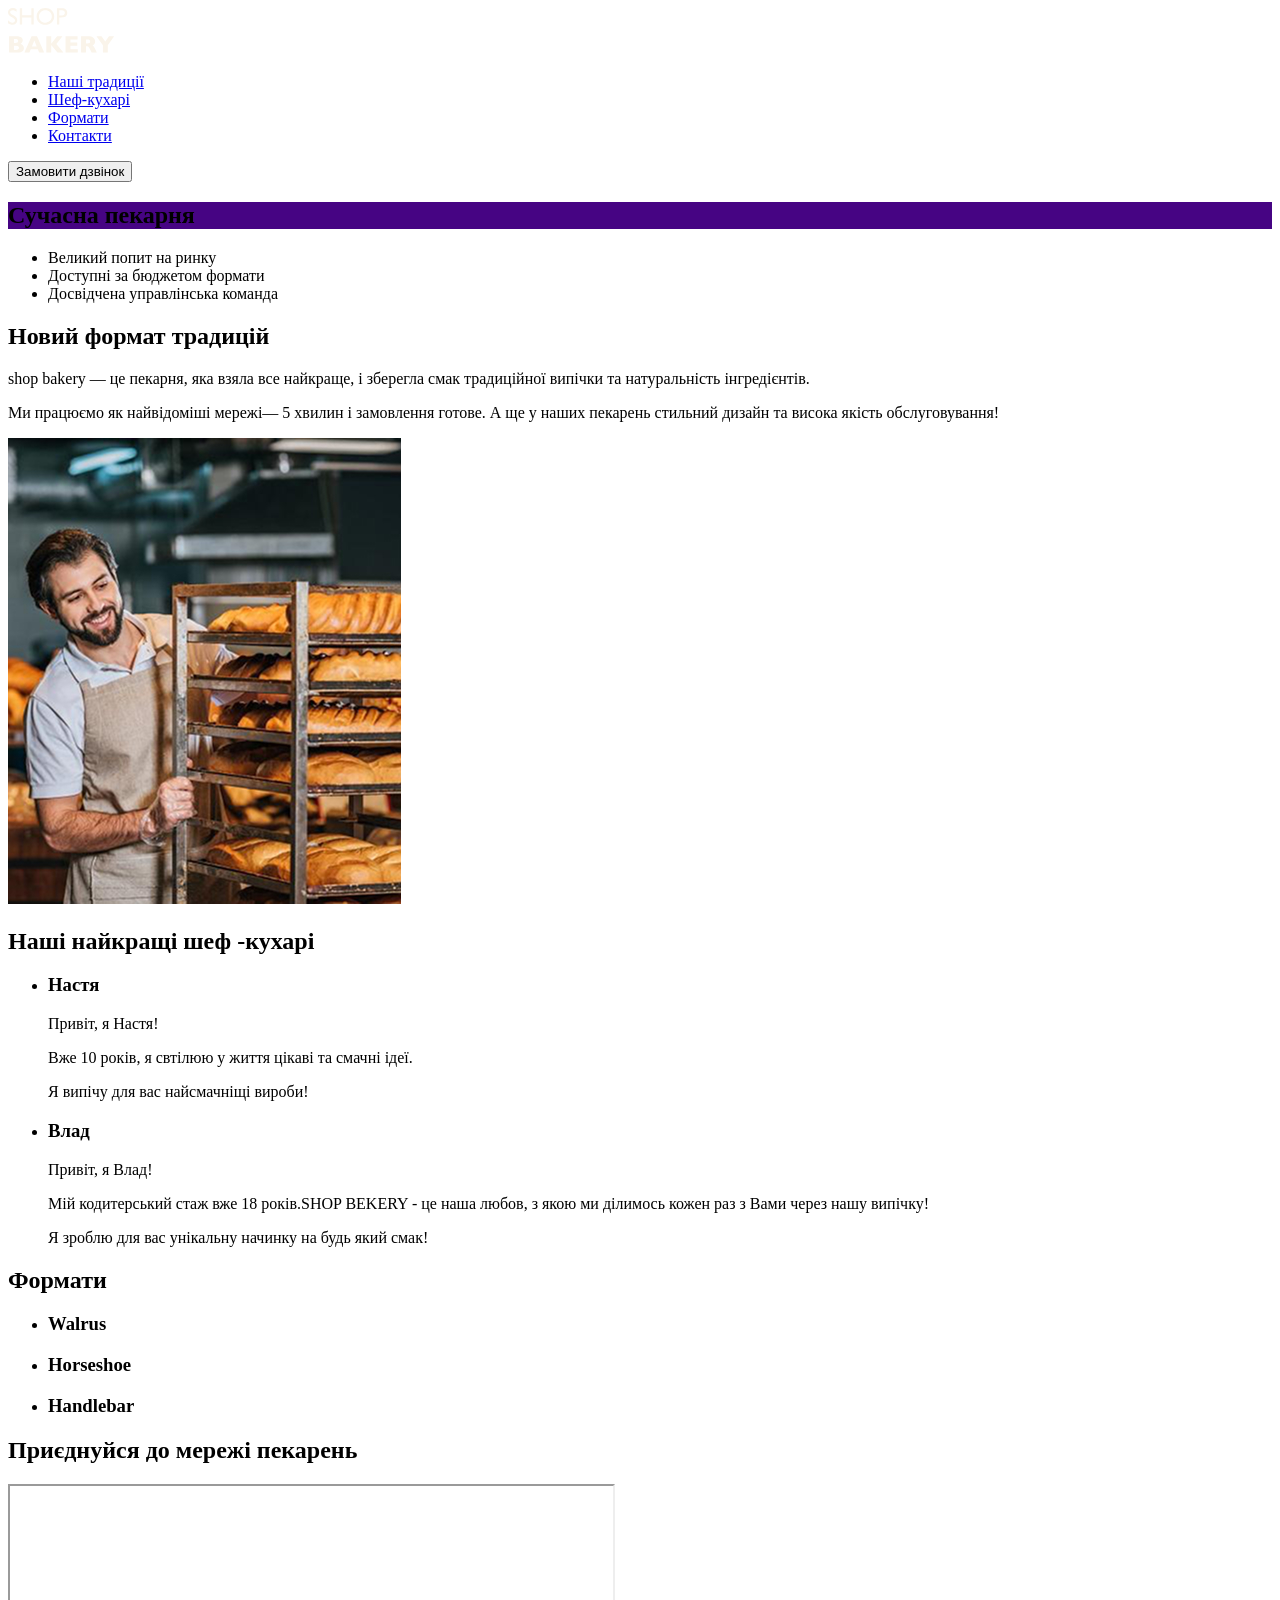
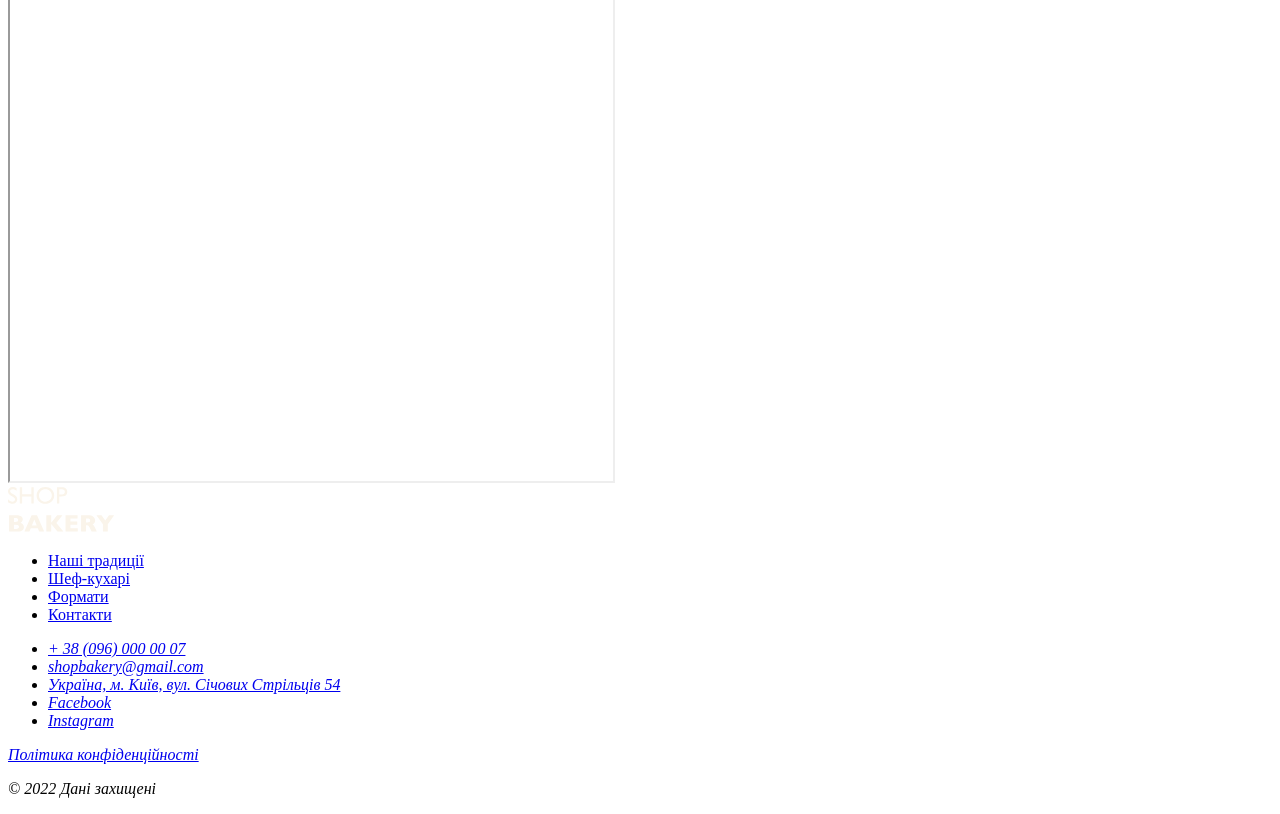
==== Frontend/index.html @ cfb3f18e "Add files via upload" ====
<!doctype html>
<html lang="uk">
  <head>
    <meta charset="UTF-8" />
    <meta http-equiv="X-UA-Compatible" content="IE=edge" />
    <meta name="viewport" content="width=device-width, initial-scale=1.0" />
    <title>Сучасна пекарня</title>
    <style>
      h1 {
        background-color: rgb(70, 4, 131);
      }
    </style>
    <link rel="stylesheet" href="./css/styles.css" />
  </head>
  <body>
    <header>
      <nav>
        <a href="/">
          <img src="./images/logo.svg" alt="Логотип Сучасна пекарня" />
        </a>
        <ul>
          <li><a href="#traditions-section">Наші традиції</a></li>
          <li><a href="#chefs-section">Шеф-кухарі</a></li>
          <li><a href="#formats-section">Формати</a></li>
          <li><a href="#contact-section">Контакти</a></li>
        </ul>
      </nav>
      <button type="button">Замовити дзвінок</button>
    </header>
    <main>
      <section>
        <h1 class="main-title">Сучасна пекарня</h1>
      </section>
      <section id="traditions-section">
        <ul>
          <li>Великий попит на ринку</li>
          <li>Доступні за бюджетом формати</li>
          <li>Досвідчена управлінська команда</li>
        </ul>
        <h2>Новий формат традицій</h2>
        <p>
          <span>shop bakery</span> — це пекарня, яка взяла все найкраще, і
          зберегла смак традиційної випічки та натуральність інгредієнтів.
        </p>
        <p>
          Ми працюємо як найвідоміші мережі—
          <span>5 хвилин і замовлення готове</span>. А ще у наших пекарень
          стильний дизайн та висока якість обслуговування!
        </p>
        <img
          src="./images/bakerman.jpg"
          alt="Пекар посміхається дивлячись на батони"
        />
      </section>
      <section id="chefs-section">
        <h2>Наші найкращі шеф -кухарі</h2>
        <ul>
          <li>
            <article>
              <h3>Настя</h3>
              <p>Привіт, я Настя!</p>
              <p>Вже 10 років, я свтілюю у життя цікаві та смачні ідеї.</p>
              <p>Я випічу для вас найсмачніщі вироби!</p>
            </article>
          </li>
          <li>
            <article>
              <h3>Влад</h3>
              <p>Привіт, я Влад!</p>
              <p>
                Мій кодитерський стаж вже 18 років.SHOP BEKERY - це наша любов,
                з якою ми ділимось кожен раз з Вами через нашу випічку!
              </p>
              <p>Я зроблю для вас унікальну начинку на будь який смак!</p>
            </article>
          </li>
        </ul>
      </section>
      <section id="formats-section">
        <h2>Формати</h2>
        <ul>
          <li>
            <article>
              <h3 lang="en">Walrus</h3>
            </article>
          </li>
          <li>
            <article>
              <h3 lang="en">Horseshoe</h3>
            </article>
          </li>
          <li>
            <article>
              <h3 lang="en">Handlebar</h3>
            </article>
          </li>
        </ul>
      </section>
      <section id="contact-section">
        <h2>Приєднуйся до мережі пекарень</h2>
        <iframe
          src="https://www.google.com/maps/embed?pb=!1m18!1m12!1m3!1d2540.1636289098733!2d30.4912733!3d50.4566776!2m3!1f0!2f0!3f0!3m2!1i1024!2i768!4f13.1!3m3!1m2!1s0x40d4ce637c006b2d%3A0xaf86385f19996ff0!2sSichovykh%20Striltsiv%20St%2C%2054%2C%20Kyiv%2C%20Ukraina%2C%2002000!5e0!3m2!1spl!2spl!4v1779365240998!5m2!1spl!2spl"
          width="603"
          height="595"
          allowfullscreen=""
          loading="lazy"
          referrerpolicy="no-referrer-when-downgrade"
        ></iframe>
      </section>
    </main>
    <footer>
      <nav>
        <a href="#">
          <img src="./images/logo.svg" alt="Логотип Сучасна пекарня" />
        </a>
        <ul>
          <li><a href="#">Наші традиції</a></li>
          <li><a href="#">Шеф-кухарі</a></li>
          <li><a href="#">Формати</a></li>
          <li><a href="#">Контакти</a></li>
        </ul>
      </nav>
      <address>
        <ul>
          <li><a href="tel:">+ 38 (096) 000 00 07</a></li>
          <li>
            <a href="mailto:shopbakery@gmail.com">shopbakery@gmail.com</a>
          </li>
          <li>
            <a target="_blank" href="https://maps.app.goo.gl/JW6vWbQ83ZpzMgV39"
              >Україна, м. Київ, вул. Січових Стрільців 54
            </a>
          </li>
          <li><a href="#">Facebook</a></li>
          <li><a href="#">Instagram</a></li>
        </ul>
        <a href="#" target="_blank">Політика конфіденційності</a>
        <p>&copy; 2022 Дані захищені</p>
      </address>
    </footer>
  </body>
</html>

<!-- caninclude - сайт який показує чи можна поєднувати теги, наприклад вставити тег footer в тег header(не можна) -->
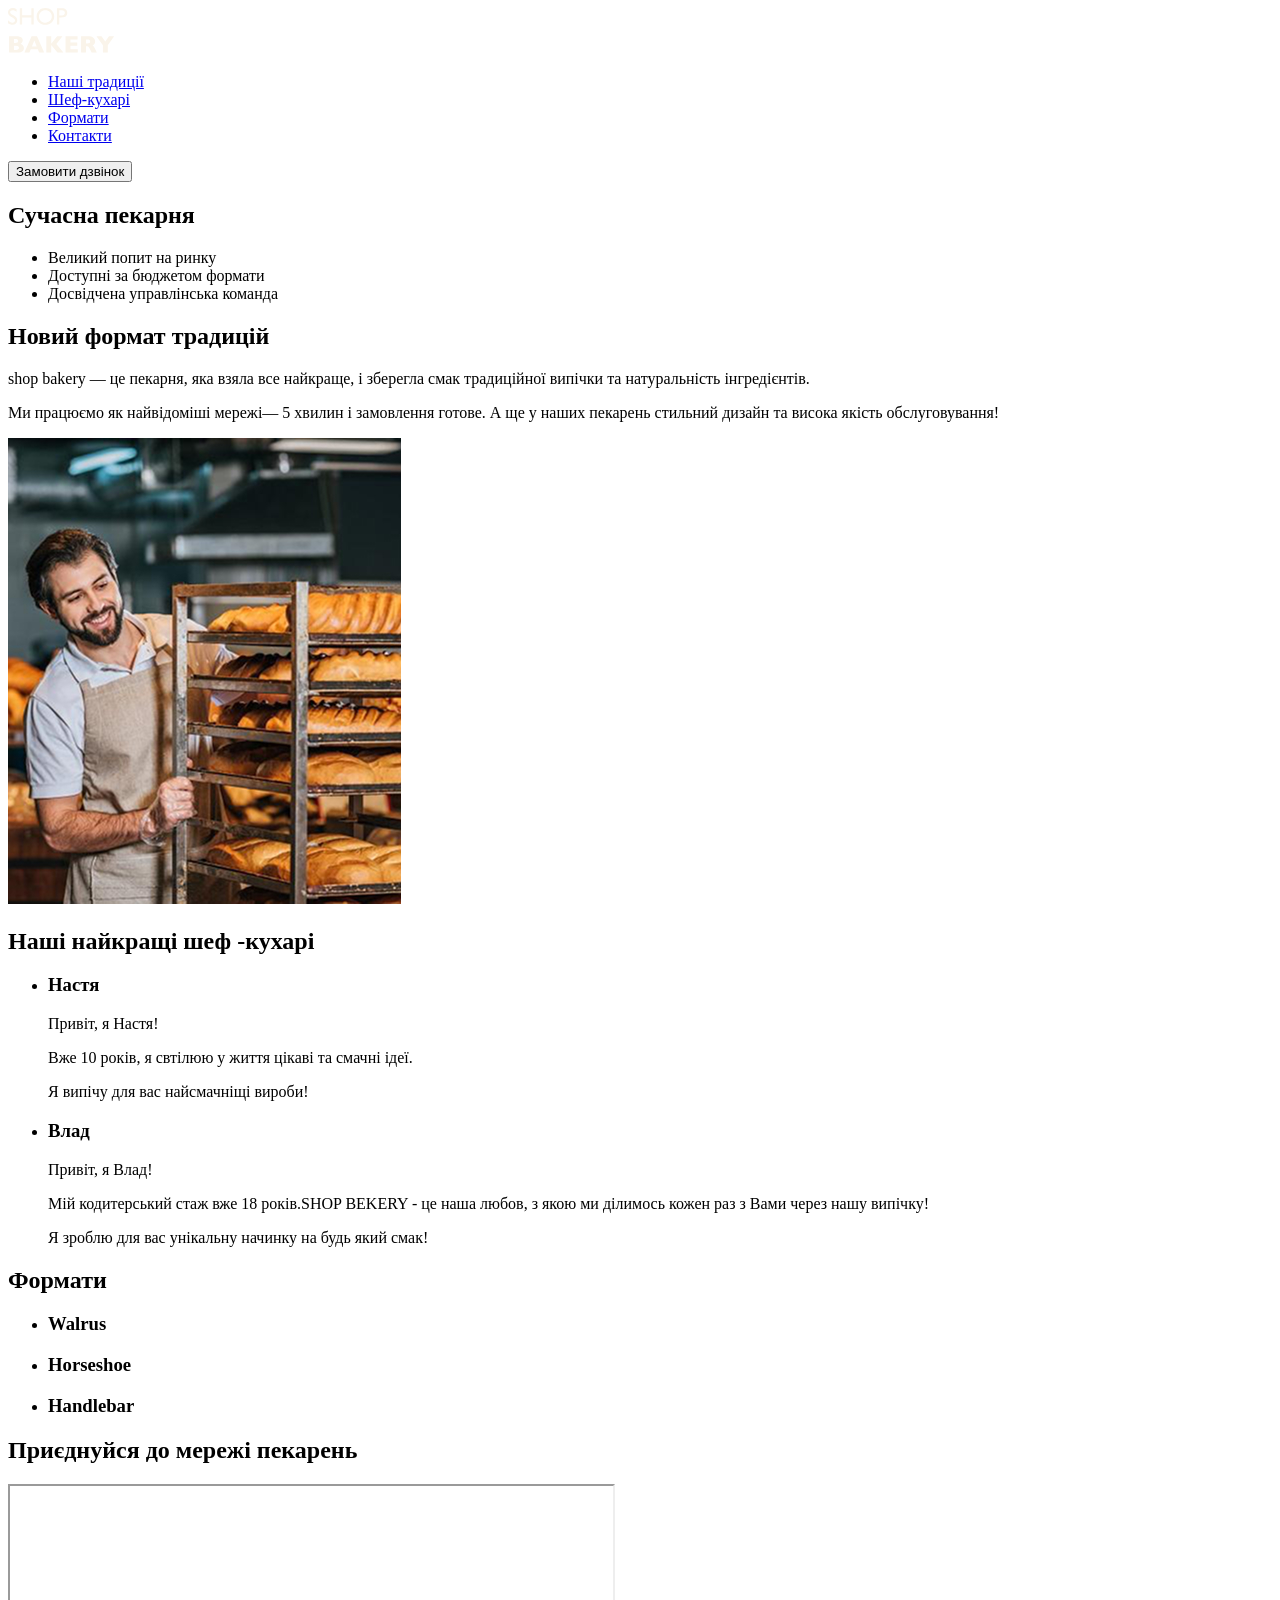
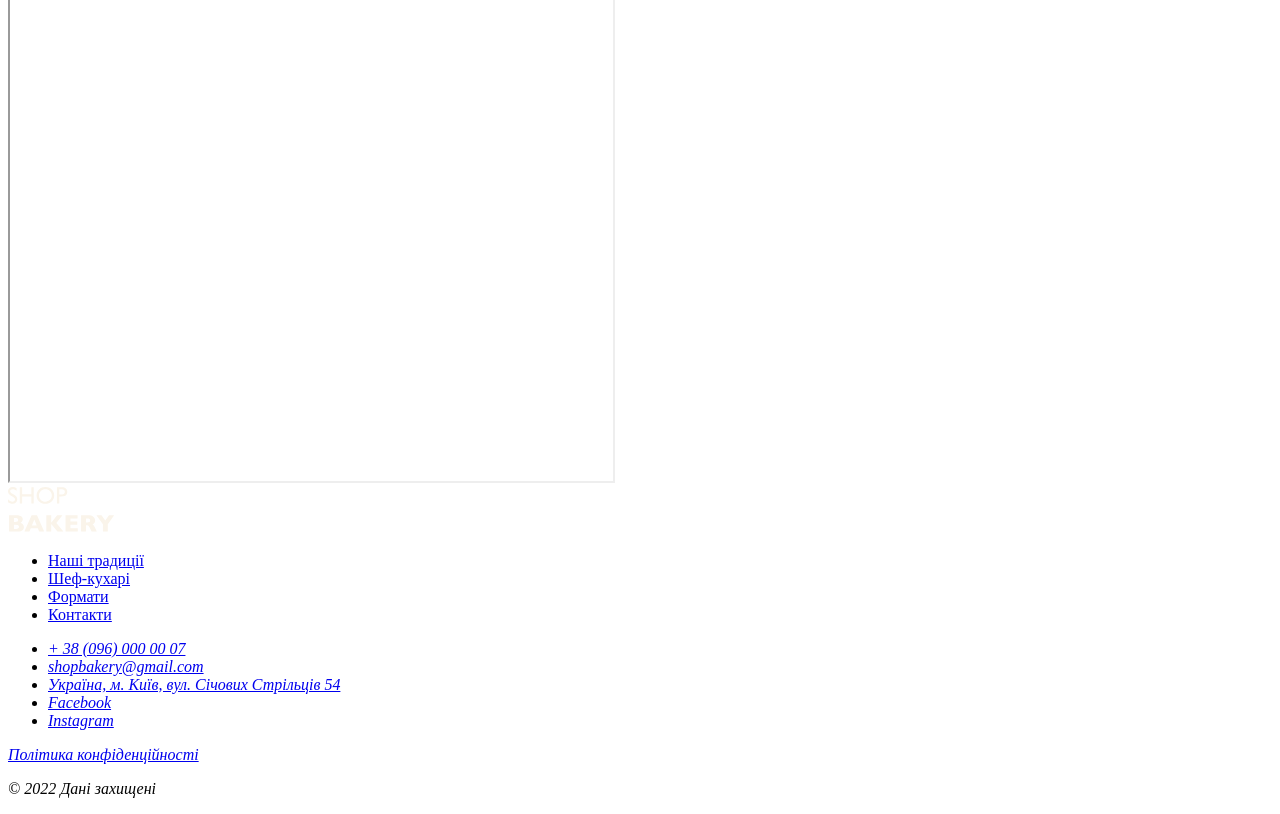
==== commit fbc7068d: "Refactor HTML structure and class names Updated HTML structure and improved class names for better s" ====
--- a/Frontend/index.html
+++ b/Frontend/index.html
@@ -5,11 +5,6 @@
     <meta http-equiv="X-UA-Compatible" content="IE=edge" />
     <meta name="viewport" content="width=device-width, initial-scale=1.0" />
     <title>Сучасна пекарня</title>
-    <style>
-      h1 {
-        background-color: rgb(70, 4, 131);
-      }
-    </style>
     <link rel="stylesheet" href="./css/styles.css" />
   </head>
   <body>
@@ -19,28 +14,31 @@
           <img src="./images/logo.svg" alt="Логотип Сучасна пекарня" />
         </a>
         <ul>
-          <li><a href="#traditions-section">Наші традиції</a></li>
-          <li><a href="#chefs-section">Шеф-кухарі</a></li>
-          <li><a href="#formats-section">Формати</a></li>
-          <li><a href="#contact-section">Контакти</a></li>
+          <li>
+            <a class="header-link" href="#traditions-section">Наші традиції</a>
+          </li>
+          <li><a class="header-link" href="#chefs-section">Шеф-кухарі</a></li>
+          <li><a class="header-link" href="#formats-section">Формати</a></li>
+          <li><a class="header-link" href="#contact-section">Контакти</a></li>
         </ul>
       </nav>
-      <button type="button">Замовити дзвінок</button>
+      <button class="button-call" type="button">Замовити дзвінок</button>
     </header>
     <main>
       <section>
-        <h1 class="main-title">Сучасна пекарня</h1>
+        <h1 class="hero-title"><span class="accent">Сучасна</span> пекарня</h1>
       </section>
       <section id="traditions-section">
-        <ul>
+        <ul class="advantages-list">
           <li>Великий попит на ринку</li>
           <li>Доступні за бюджетом формати</li>
           <li>Досвідчена управлінська команда</li>
         </ul>
-        <h2>Новий формат традицій</h2>
-        <p>
-          <span>shop bakery</span> — це пекарня, яка взяла все найкраще, і
-          зберегла смак традиційної випічки та натуральність інгредієнтів.
+        <h2 class="section-title">Новий формат традицій</h2>
+        <p class="main-text">
+          <span class="accent">shop bakery</span> — це пекарня, яка взяла все
+          найкраще, і зберегла смак традиційної випічки та натуральність
+          інгредієнтів.
         </p>
         <p>
           Ми працюємо як найвідоміші мережі—
@@ -53,7 +51,7 @@
         />
       </section>
       <section id="chefs-section">
-        <h2>Наші найкращі шеф -кухарі</h2>
+        <h2 class="section-title">Наші найкращі шеф -кухарі</h2>
         <ul>
           <li>
             <article>
@@ -77,7 +75,7 @@
         </ul>
       </section>
       <section id="formats-section">
-        <h2>Формати</h2>
+        <h2 class="section-title">Формати</h2>
         <ul>
           <li>
             <article>
@@ -97,7 +95,7 @@
         </ul>
       </section>
       <section id="contact-section">
-        <h2>Приєднуйся до мережі пекарень</h2>
+        <h2 class="section-title">Приєднуйся до мережі пекарень</h2>
         <iframe
           src="https://www.google.com/maps/embed?pb=!1m18!1m12!1m3!1d2540.1636289098733!2d30.4912733!3d50.4566776!2m3!1f0!2f0!3f0!3m2!1i1024!2i768!4f13.1!3m3!1m2!1s0x40d4ce637c006b2d%3A0xaf86385f19996ff0!2sSichovykh%20Striltsiv%20St%2C%2054%2C%20Kyiv%2C%20Ukraina%2C%2002000!5e0!3m2!1spl!2spl!4v1779365240998!5m2!1spl!2spl"
           width="603"
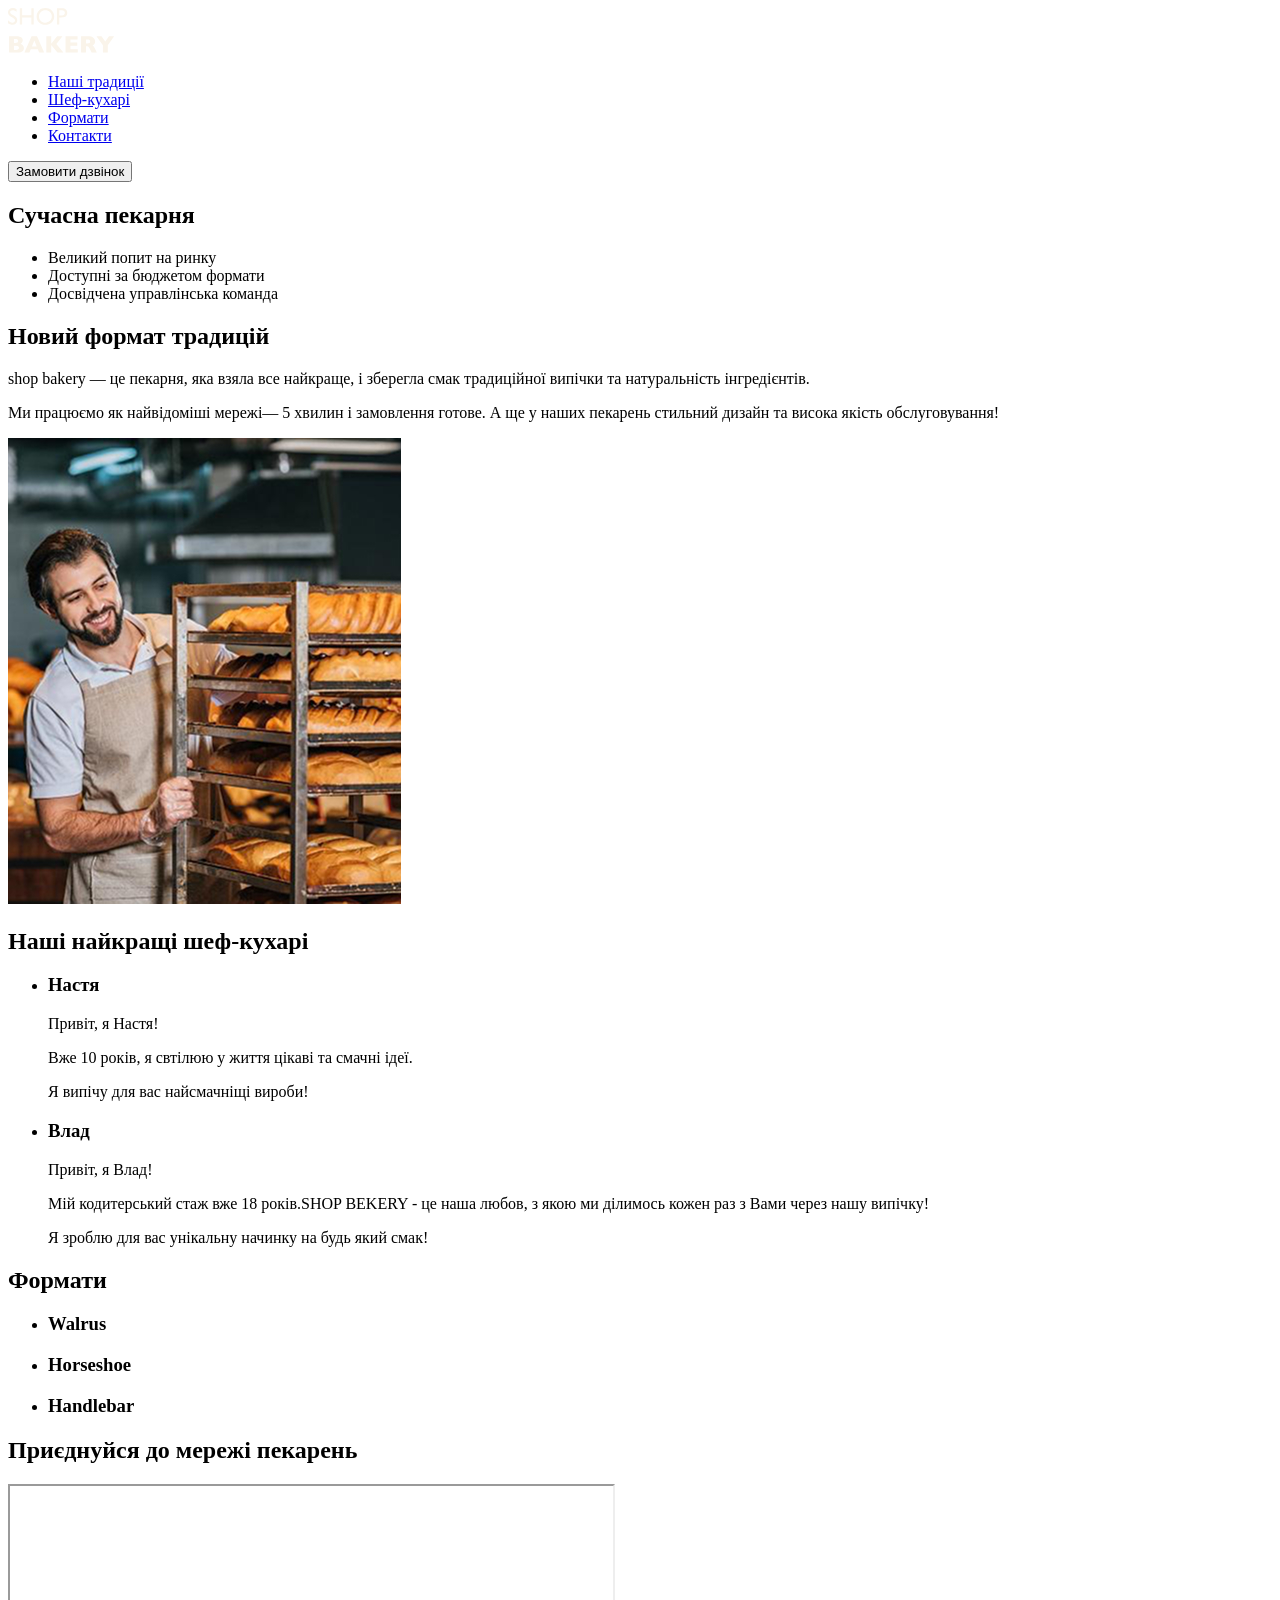
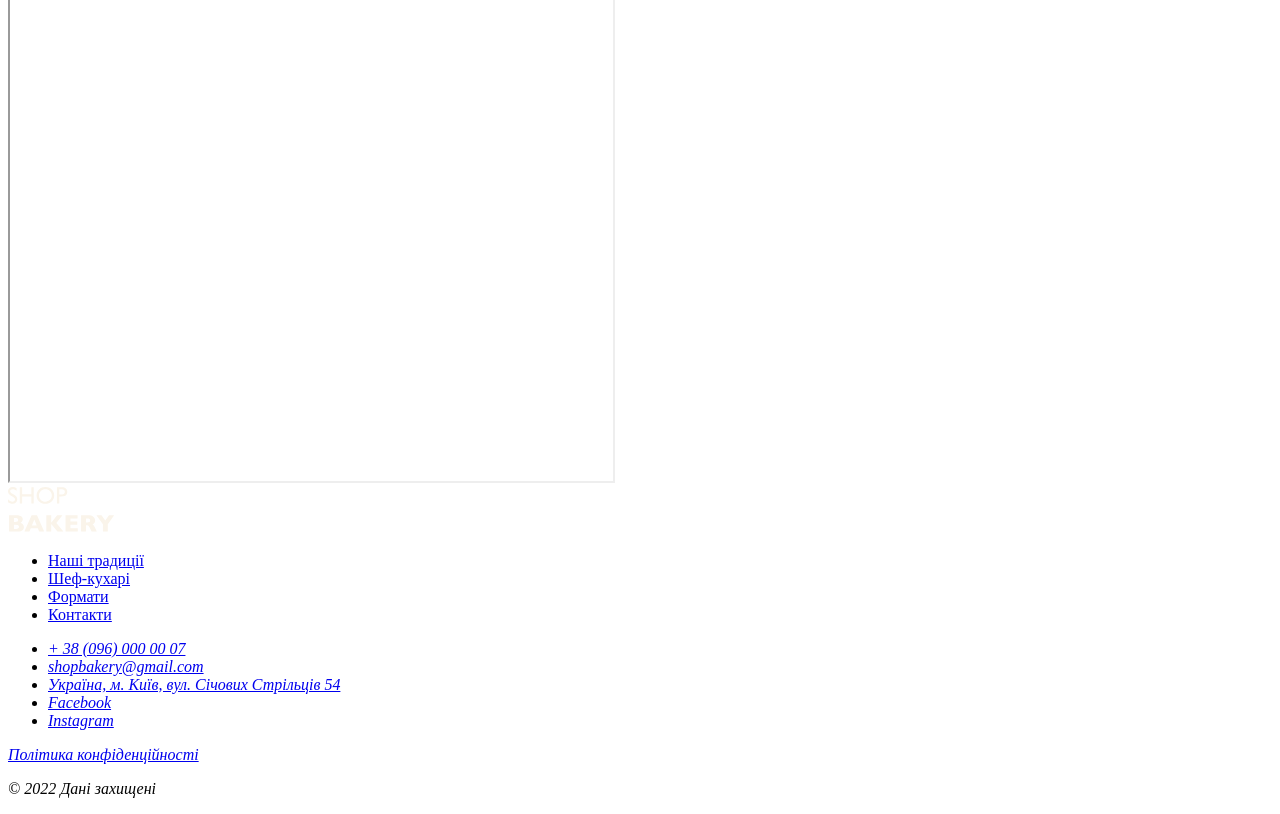
==== commit 1b60345e: "Fix HTML encoding issues in index.html" ====
--- a/Frontend/index.html
+++ b/Frontend/index.html
@@ -35,7 +35,7 @@
           <li>Досвідчена управлінська команда</li>
         </ul>
         <h2 class="section-title">Новий формат традицій</h2>
-        <p class="main-text">
+        <p>
           <span class="accent">shop bakery</span> — це пекарня, яка взяла все
           найкраще, і зберегла смак традиційної випічки та натуральність
           інгредієнтів.
@@ -51,7 +51,9 @@
         />
       </section>
       <section id="chefs-section">
-        <h2 class="section-title">Наші найкращі шеф -кухарі</h2>
+        <h2 class="section-title">
+          Наші найкращі <span class="accent">шеф-кухарі</span>
+        </h2>
         <ul>
           <li>
             <article>
